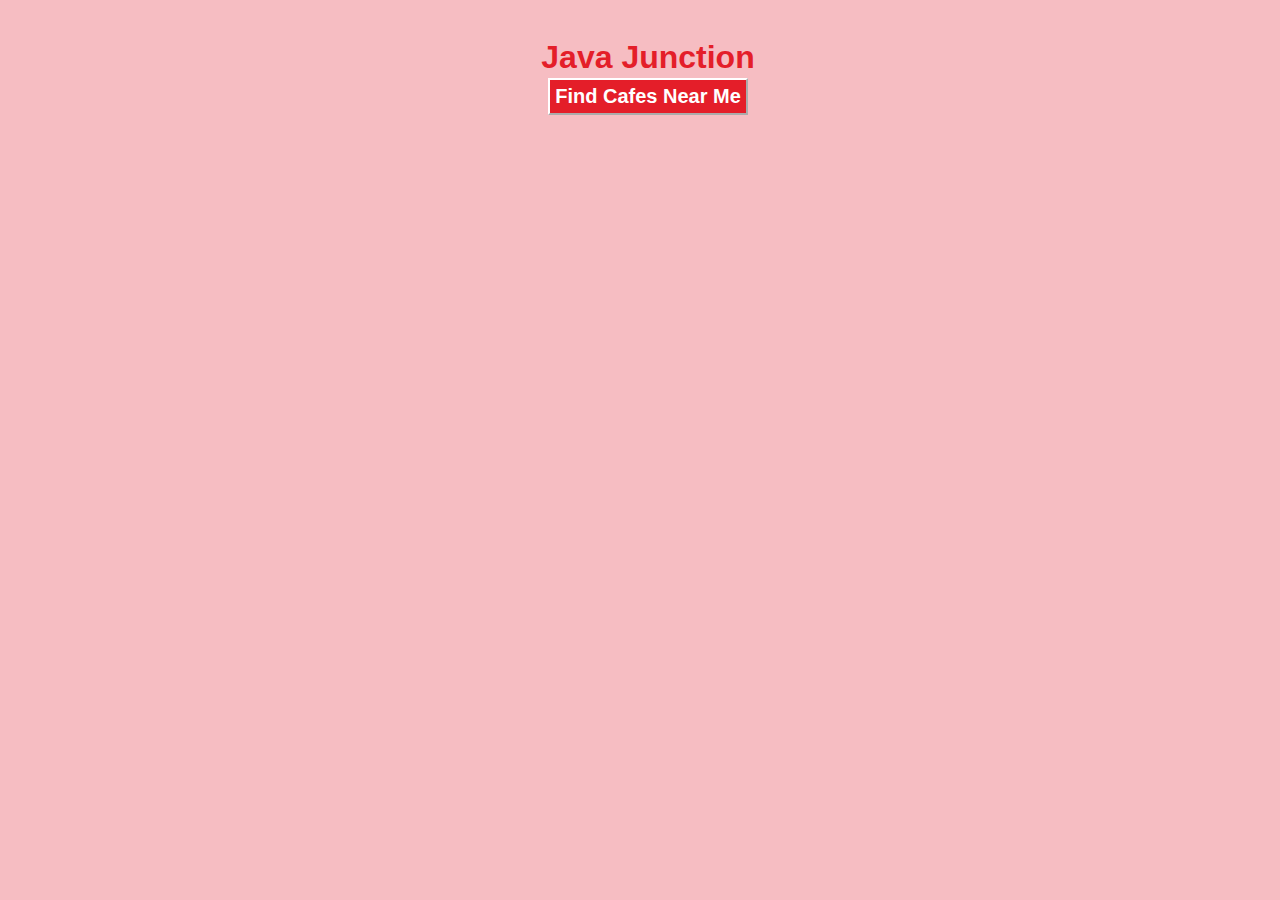
==== web_app/templates/index.html @ de14d828 "fixed display" ====
<!DOCTYPE html>
<html lang="en">
<head>
  <meta charset="UTF-8">
  <meta name="viewport" content="width=device-width, initial-scale=1.0">
  <title>Cafe near you</title>
  <link rel="stylesheet" type="text/css" href="{{ url_for('static', filename='style.css') }}">
  <style>
    * {
            margin: 1;
            padding: 0;
        }
        body {
            background-color: #f6BDC2;
            font-family: Verdana, Geneva, Tahoma, sans-serif;
        }
        div{
            width: 300px;
            display: grid;
        }
        .header {
            padding: 10px;
            height: 50px;
            color : #e41e29;
            align-items: center;
            text-align: center;
            display: block;
        }
        h3{
            color : #e41e29;
        }

        .upload_container {
            display: flex;
            flex-direction: column;
            align-items: center;
            padding: 35px;
            margin-top: 10%;
            
        }
        p{
            font-size: 14px;
        }
        .upload_button {
            padding: 10px 20px;
            background-color: #ef5661;
            color: #fff;
            border: none;
            cursor: pointer;
            border-radius: 5px;
            text-align: center;
            margin-bottom: 50px;
        }
        .take_button {
            padding: 10px 26px;
            background-color: #ef5661;
            color: #fff;
            border: none;
            cursor: pointer;
            border-radius: 5px;
            text-align: center;
            margin-bottom: 50px;
        }
        .button{
            text-align: center;
            font-size: 20px;
            background-color:#e41e29;
            color: white;
            font-weight: bold;
            padding: 5px;
            border-color: white;
            display: block;
        }

        .centered-button{
            display: flex;
            justify-content: center;
            align-items: center;
            width: 100vw; 
            flex-direction: column;
        }
        img {
            width: 250px;
            height: 250px;
            object-fit: cover;
        }

        #results {
            display: grid;
            grid-template-columns: repeat(auto-fill, minmax(300px, 2fr));
            gap: 15px; 
            justify-content: center; 
            margin-top: 20px;
            width: 100%;
        }

        /* each coffee shop under results */
        #results div {
            border: 1px solid white; 
            border-radius: 8px; 
            padding: 15px; 
            display: inline;
        }
        #results img {
            width: 100%; /* images responsive */
        }


  </style>
</head>
<body>

    <div class="content">
        <div class="centered-button">
            <div class="header">
                <h1>Java Junction</h1>
            </div>
        <button class="button" onclick="getUserLocation()">Find Cafes Near Me</button>
        </div>
        <div id="results"></div>
    </div>
    <script>
        function getUserLocation() {
            if (navigator.geolocation) {
                console.log('user location worked');
                navigator.geolocation.getCurrentPosition(function(position) {
                    const latitude = position.coords.latitude;
                    const longitude = position.coords.longitude;
                    fetch('/find_coffee_shops', {
                        method: 'POST',
                        headers: {
                            'Content-Type': 'application/json'
                        },
                        body: JSON.stringify({latitude: latitude, longitude: longitude})
                    })
                    .then(response => response.json())
                    .then(data => {
                        console.log(data);
                        const resultsDiv = document.getElementById('results');
                        resultsDiv.innerHTML = ''; // Clear previous results
                        
                        data.coffee_shops.forEach(shop => {
                            const shopDiv = document.createElement('div');
                            shopDiv.innerHTML = `
                                <h3>${shop.name}</h3>
                                <p>Address: ${shop.vicinity}</p>
                                <p>Rating: ${shop.rating}\u2B50</p>
                                ${shop.photo_reference ? `<img src="https://maps.googleapis.com/maps/api/place/photo?maxwidth=400&photo_reference=${shop.photo_reference}&key=AIzaSyC4jaf9Xb9_yFj-wl_hLJjL3CxXhGN1WfY" alt="${shop.name}">` : ''}
                            `;
                            resultsDiv.appendChild(shopDiv);
                        });
                    })
                    .catch(error => console.error('Error:', error));
                });
            } else {
                console.log('NOT WORKING');
                document.getElementById("results").textContent = "Geolocation is not supported by this browser.";
            }
        }
    </script>
    
</body>
</html>
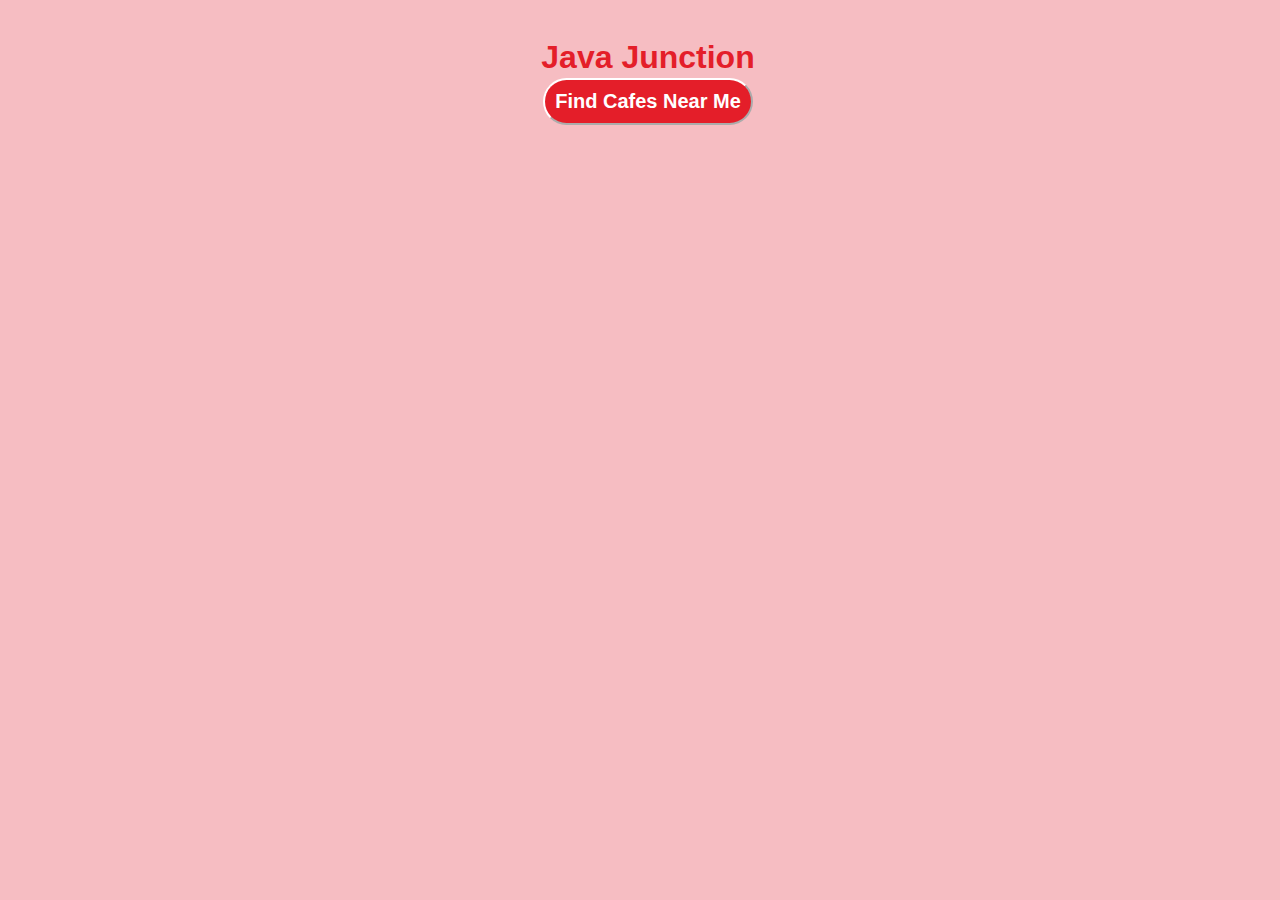
==== commit f2ed2e72: "match buttons" ====
--- a/web_app/templates/index.html
+++ b/web_app/templates/index.html
@@ -67,9 +67,11 @@
             background-color:#e41e29;
             color: white;
             font-weight: bold;
-            padding: 5px;
+            padding: 10px;
             border-color: white;
             display: block;
+            border-radius: 30px;
+            margin-bottom: 5px;
         }
 
         .centered-button{
